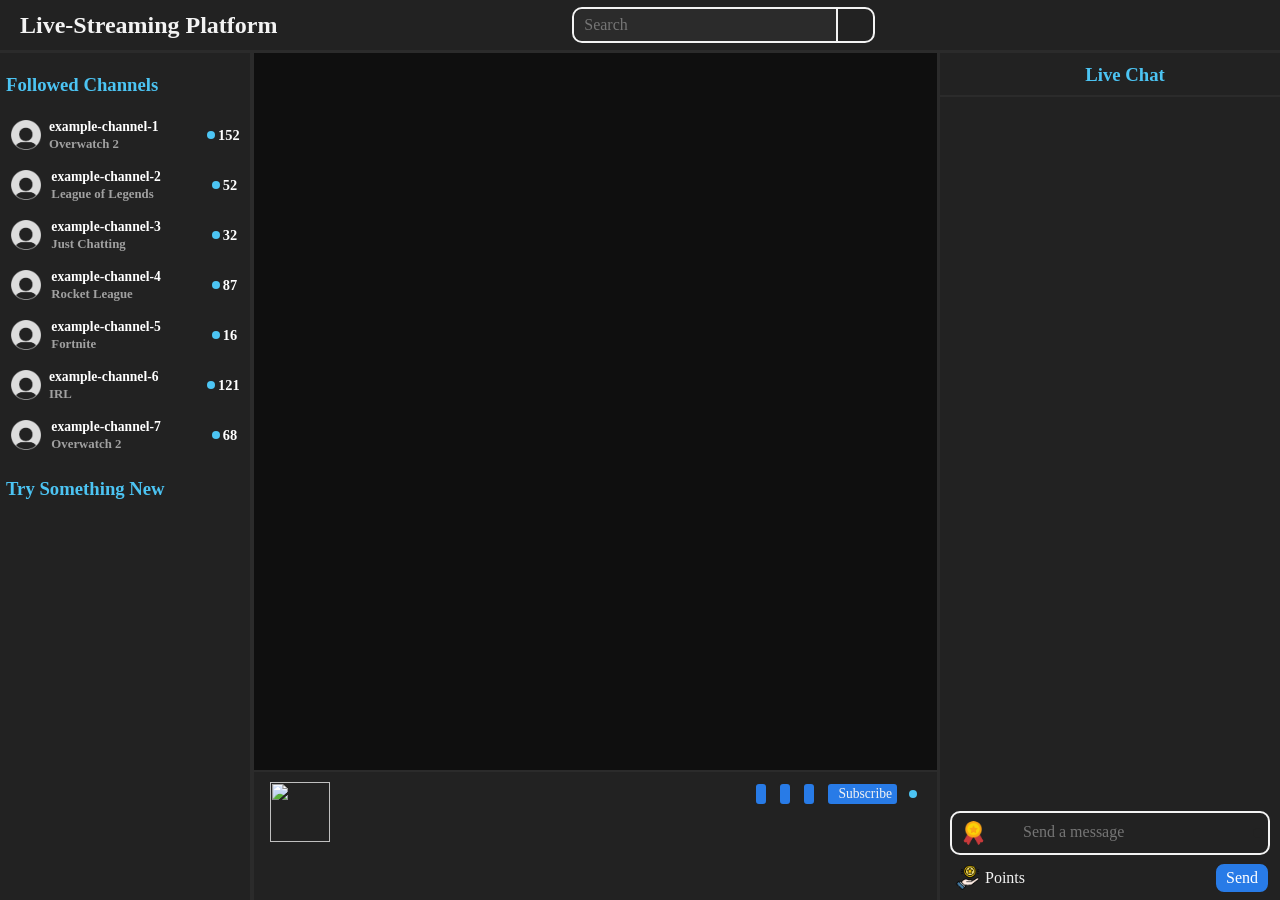
==== channelPage.html @ 77365aae "MAJOR PUSH All work done so far" ====
<!DOCTYPE html>
<html lang="en">
<head>
    <meta charset="UTF-8">
    <meta name="viewport" content="width=device-width, initial-scale=1.0">
    <title>Live-Streaming Platform | Channel Page</title>
    <link rel="stylesheet" href="styles.css">
    <link href="https://db.onlinewebfonts.com/c/14936bb7a4b6575fd2eee80a3ab52cc2?family=Feather+Bold" rel="stylesheet">
    <script type="module" src="https://unpkg.com/ionicons@7.1.0/dist/ionicons/ionicons.esm.js"></script>
    <script nomodule src="https://unpkg.com/ionicons@7.1.0/dist/ionicons/ionicons.js"></script>
  </head>
</head>
<body id="body">
    <main id="main">
        <div class="main-body" id="main-body">
            <div class="video-and-information" id="video-and-information">
                <div class="video-display" id="video-display">
                    <div class="black-box" id="black-box"></div>
                    <div class="video" id="video"></div>
                    <!-- <img class="video" id="video" src="images/video/livestream.png"> -->
                    <div class="black-box"></div>
                </div>
                <div class="additional-information">
                    <div class="channel-flex">
                        <div class="channel-information">
                            <img class="channel-icon" id="channel-icon" src="">
                            <div class="channel-name-title-game" id="channel-name-title-game">
                                <h2 class="channel-name-info" id="channel-name-info"></h2>
                                <h4 class="channel-title-info" id="channel-title-info"></h4>
                                <h4 class="channel-game-info" id="channel-game-info"></h4>
                            </div>
                        </div>
                        <div class="channel-buttons">
                            <ion-icon name="heart-sharp" class="follow-button" id="follow-button"></ion-icon>
                            <ion-icon name="notifications-sharp" class="notif-button" id="notif-button"></ion-icon>
                            <ion-icon name="gift-sharp" class="gift-button" id="gift-button"></ion-icon>
                            <div class="label-button">
                                <ion-icon name="diamond-outline" class="subscribe-button" id="subscribe-button"></ion-icon>
                                <p>Subscribe</p>
                            </div>
                            <div class="live-viewer-count-container">
                                <div class="live-symbol"></div>
                                <h4 class="user-viewer-count-page" id="user-viewer-count"></h4>
                            </div>
                        </div>
                    </div>
                </div>
            </div>
        </div>
        <div class="toggle-menu" id="toggle-menu">
            <container class="followed-channels-toggle" id="followed-channels-toggle" style="color: white;">
                <container class="header-and-toggle">
                    <h3 class="toggle-header" id="followed-toggle-header">Followed Channels</h3>
                    <ion-icon name="arrow-back-outline" class="toggle-button" id="toggle-button" onclick="toggleSidebar()"></ion-icon>
                </container> 
            </container>
            <container class="recommended-channels-toggle" id="recommended-channels-toggle">
                <h3 class="toggle-header">Try Something New</h3>
            </container>
        </div>
        <div class="chatbox-area" id="chatbox-area">
            <container class="chatbox-and-toggle">
                <ion-icon name="arrow-forward-outline" class="toggle-button" id="chatbox-button" onclick="toggleChatbox()"></ion-icon>
                <h3 class="chatbox-header">Live Chat</h3>
                <ion-icon name="information-circle-outline" class="information-button" id="information-button"></ion-icon>
            </container> 
            <div class="chatlog" id="chatlog"></div>
            <div class="chatbox-input-areas">
                <div class="badge-textbox-emote">
                    <img src="images/badges/default.png" class="channel-badge" id="channel-badge">
                    <textarea class="chatbox-input-box" id="chatbox-input-box" placeholder="Send a message" maxlength="150"></textarea>
                    <ion-icon name="happy-outline" class="channel-emotes"></ion-icon>
                </div>
                <div class="chatbox-buttons">
                    <div class="channel-points-and-image">
                        <img src="images/points/default.png" class="channel-points-img" id="channel-points-img">
                        <p class="channel-points-count" id="channel-points-count">Points</p>
                    </div>
                    <button class="chatbox-button" onclick="sendMessage()">Send</button>
                </div>
            </div>
        </div>
    </main>
    <header>
        <a href="index.html" class="website-title"><h2>Live-Streaming Platform</h2></a>
        <container class="search-bar">
            <input type="text" class="search-input" id="search-input" placeholder="Search">
            <container class="search-button">
                <ion-icon name="search-outline"></ion-icon>
            </container>
        </container>
        <container class="header-buttons" id="header-buttons">
            <ion-icon name="sunny-outline" class="header-button" id="theme" onclick="themeToggle()"></ion-icon>
            <ion-icon name="compass-outline" class="header-button" id="explore" onclick="explore()"></ion-icon>
            <ion-icon name="chatbubbles-outline" class="header-button" id="messaging"></ion-icon>
            <ion-icon name="cash-outline" class="header-button" id="subscription"></ion-icon>
            <ion-icon name="ellipse-outline" class="header-button" id="user-logo" onclick="login()"></ion-icon>
        </container>
    </header>
</body>
<script src="scripts.js"></script>
<script>
// FILLER INFORMATION
let badge = document.getElementById('channel-badge');
let pointsIMG = document.getElementById('channel-points-img');
let pointsCount = document.getElementById('channel-points-count')
let channelName = document.getElementById('channel-name-info');
let channelTitle = document.getElementById('channel-title-info');
let channelCategory = document.getElementById('channel-game-info');
let channelIMG = document.getElementById('channel-icon');
let viewerCount = document.getElementById('user-viewer-count');


// FILL INFORMATION
channelName.innerHTML =  localStorage.getItem('viewingName');
channelTitle.innerHTML = localStorage.getItem('viewingTitle');
channelCategory.innerHTML = localStorage.getItem('viewingCategory');
channelIMG.src = localStorage.getItem('viewingIcon') + ".png";
viewerCount.innerHTML = localStorage.getItem('viewerCount');

document.title = "Live-Streaming Platform | " + channelName.innerHTML;

if (localStorage.getItem('following') == "true") {
    document.getElementById('follow-button').style.color = "var(--off-white)";
} else {
    document.getElementById('follow-button').style.color = "var(--dark-gray)";
}

if (localStorage.getItem('alert') == "true") {
    document.getElementById('notif-button').style.color = "var(--off-white)";
} else {
    document.getElementById('notif-button').style.color = "var(--dark-gray)";
}



fetchAccountsData(accounts);
fetchUserData();



// TOGGLE SLIDE TRANSFORMATION
let toggledSidebar = false
const toggleButton = document.getElementById('toggle-button');
const main = document.getElementById('main-body');
const toggleMenu = document.getElementById('toggle-menu');
const boxes = document.querySelectorAll('.black-box');
const video = document.getElementById('video');

function toggleSidebar() {
    let channels = document.querySelectorAll('.user-display-toggle');
    const nameAndGame = document.getElementById('name-and-game-toggle');
    const symbAndVC = document.getElementById('live-viewer-count-container');
    if (!toggledSidebar) {
        toggleMenu.style.transform = "translateX(-80%)";
        
        main.style.marginLeft = "50px";
        main.style.width = "calc(100% - 50px)";

        toggleButton.style.transform = "rotate(180deg)";

        channels.forEach(element => {element.style.transform = `translateX(${86}%)`;});

        if (!toggledChatbox) {
            boxes.forEach(element => {
                element.style.width = "5%"
            })
            video.style.width = "90%";
        } else {
            boxes.forEach(element => {
                element.style.width = "12%"
            })
            video.style.width = "76%";
        }
    } else {
        toggleMenu.style.transform = `translateX(${0}%)`;
        
        main.style.marginLeft = "250px"
        main.style.width = "calc(100% - 250px)";
        
        toggleButton.style.transform = "rotate(0deg)";

        main.style.transform = `translateX(-${0}px) scaleX(1)`;

        channels.forEach(element => {element.style.transform = `translateX(${0}%)`;});

        if (!toggledChatbox) {
            boxes.forEach(element => {
                element.style.width = "0%"
            })
            video.style.width = "100%";
        } else {
            boxes.forEach(element => {
                element.style.width = "7.5%"
            })
            video.style.width = "85%";
        }
    }
    toggledSidebar = !toggledSidebar;
}

let toggledChatbox = false;
const liveChat = document.getElementById('chatbox-area');
const chatToggle = document.getElementById('chatbox-button');
const chatlog = document.getElementById('chatlog');
const videoInfo = document.getElementById('video-and-information');

function toggleChatbox() {
    if (!toggledChatbox) {
        liveChat.style.transform = "translateX(100%)";

        chatToggle.style.transform = "rotate(180deg)";

        chatToggle.style.right = "40px";

        videoInfo.style.width = "100%";
        videoInfo.style.maxWidth = "100%";


        if (!toggledSidebar) {
            boxes.forEach(element => {
                element.style.width = "7.5%"
            })
            video.style.width = "85%";
        } else {
            boxes.forEach(element => {
                element.style.width = "12%"
            })
            video.style.width = "76%";
        }
    } else {
        liveChat.style.transform = "translateX(0%)";

        chatToggle.style.right = "0px";
        chatToggle.style.transform = "rotate(0deg)";

        videoInfo.style.width = "calc(100% - 340px)";
        videoInfo.style.maxWidth = "calc(100% - 340px)";
        

        if (!toggledSidebar) {
            boxes.forEach(element => {
                element.style.width = "0%"
            })
            video.style.width = "100%";
        } else {
            boxes.forEach(element => {
                element.style.width = "5%"
            })
            video.style.width = "90%";
        }
    }
    toggledChatbox = !toggledChatbox
}





// IMG ERROR HANDLING
function getPointsDefault() {
    document.getElementById('channel-points-img').src = "images/points/default.png";
}
function getBadgeDefault() {
    document.getElementById('channel-badge').src = "images/badges/default.png";
}




// TEXTAREA
let inputChatBox = document.getElementById('chatbox-input-box');

// EVENT LISTENERS
inputChatBox.addEventListener("input", function() {
    this.style.height = this.scrollHeight + "px"
})

inputChatBox.addEventListener('keydown', function(event) {
    if (event.key === 'Enter' && event.shiftKey) {
        event.preventDefault();
    } else if (event.key === 'Enter') {
        if (inputChatBox.value == "") {
            event.preventDefault();
        } else {
            sendMessage();
            event.preventDefault();
        }
    }
});


// MAKE PLACEHOLDER TEXT RED FOR ERROR
function makeRed(element) {
    const style = document.createElement('style');
    style.innerHTML = `
        #${element.className}::placeholder {
            color: red;
        }
    `;
    document.head.appendChild
}


// WE'LL NEED TO RESET THE TEXTAREA ON DIFFERENT OCCASIONS
function resetTextarea() {
    inputChatBox.value = "";
    inputChatBox.style.height = "30px";
}

// SEND A MESSAGE TO CHATLOG
function sendMessage() {
    let message = inputChatBox.value;
    if (message != "") {
        let chat = document.createElement('div');
        chat.className = "chat";
        if (userAccName) {
            chat.innerHTML = `${userAccName}: ${message}`;
        }
        
        document.getElementById('chatlog').prepend(chat);

        resetTextarea();

        if (!userAccName) {
            console.log('test')
            document.getElementById('chatbox-input-box').placeholder = "Login/Sign up to chat!";
            document.getElementById('chatbox-input-box').className = "chatbox-input-box-red"
        }
    }
}

</script>
</html>
---- styles.css ----
:root {
    --gray: #a1a1a1;
    --light-gray: #2b2b2b;
    --dark-gray: #222222;
    --middle-gray: #2b2727;
    --off-white: #f3f3f3;
    --text-white: #949494;

    --skyblue: #4cc4f3;
    --skyblue-hovered: #2d9fe0;
    --dark-blue: #287be7;

    --shadow: 0.5;
    --shadow-hover: 0.65;

    --dark-shadow: 0.2;
    --dark-shadow-hover: 0.35;

    --transition: 0.5s;
    
    --light-mode-1: rgba(232, 243, 255, 1);
    --light-mode-2: rgba(24, 140, 186, 1);
    --dark-mode-1: #182025;
    --dark-mode-2: #0f0f0f;

    --black-border: rgba(0, 0, 0, var(--shadow));
}

body {
    position: relative;

    font-family: "Feather Bold";
    background-color: var(--dark-gray);
    color: var(--off-white);

    padding: 0;
    margin: 0;

    height: 100vh;
    width: 100vw;

    transition: all 0.5s ease-in-out;
}






/* ################################## HEADER ################################## */

header {
    position: fixed;

    top: 0;
    left: 0;

    width: 100vw;
    height: 50px;

    display: flex;
    flex-direction: row;

    align-items: center;
    justify-content: space-between;

    border-bottom: var(--light-gray) 3px solid;

    
}

.website-title {
    padding: 0 20px;
    text-decoration: none;
    color: var(--off-white);

    min-width: fit-content;

    white-space: nowrap;
    overflow: hidden;
    text-overflow: ellipsis;
}

.website-title:hover {
    color: var(--skyblue-hovered);
}

.search-bar {
    display: flex;
    justify-content: center;
    align-items: center;
    gap: 5px;

    border: 2px solid var(--off-white);
    border-radius: 10px;
}

.search-input {
    background-color: var(--light-gray);

    width: 250px;
    height: 30px;

    border: none;
    border-top-left-radius: 10px;
    border-bottom-left-radius: 10px;

    border-right: var(--off-white) 2px solid;
    color: var(--off-white);

    padding-left: 10px;

    font: inherit;
}

.search-button {
    position: relative;

    display: flex;

    align-items: center;
    justify-content: center;

    width: 30px;
    right: 3px;

    font-size: 115%;
}

.search-button:hover {
    background-color: var(--skyblue-hovered);
    cursor: pointer;
    color: black;
}

.search-bar:has(.search-button:hover) {
    background-color: var(--skyblue-hovered);
}

.button-container {
    border-radius: 50%;
    width: 32px;
    height: 32px;
    
    display: flex;
    justify-content: center;
    align-items: center;
    background-color: var(--dark-gray);
}

.header-buttons {
    position: relative;

    display: flex;
    flex-direction: row;
    justify-content: center;
    align-items: center;
    gap: 10px;

    font-size: 160%;
    color: var(--off-white);

    padding: 0 20px;
}

.header-button:nth-child(1) {
    font-size: 90%;
    top: 1px;
}
.header-button:last-child {
    font-size: 110%;
}

.header-button {
    position: relative;
   
    color: var(--off-white);
    padding: 5px;
    border-radius: 50%;

    text-decoration: none;
}

.header-button:hover {
    cursor: pointer;
    background-color: var(--light-gray);
}

.channel-logo {
    width: 25px;
    min-width: 25px;
    
    height: 25px;
    min-height: 25px;

    padding: 5px;
    border-radius: 50%;
}

.channel-logo:hover {
    background-color: var(--light-gray);
    cursor: pointer;
}





/* ################################## MAIN BODY ################################## */
main {
    position: fixed;

    top: 50px;
    left: 0;

    width: 100%;
    max-width: 100%;

    height: calc(100% - 50px);
}





/* ################################## TOGGLE BODY ################################## */
.toggle-menu {
    position: fixed;

    top: 50px;
    bottom: 0;

    overflow-x: hidden;

    width: 250px;
    min-width: 50px;

    border-right: var(--light-gray) 4px solid;

    display: flex;
    flex-direction: column;
    gap: 15px;

    transition: transform 0.5s ease-in-out;
    transform: translateX(0);

    background-color: var(--dark-gray);
}

.toggle-menu::-webkit-scrollbar {
    display: none;
    scrollbar-width: none;
    -ms-overflow-style: none;
}

.toggle-header {
    position: relative;
    
    line-height: 0;
    left:0;

    color: var(--skyblue);
}

.followed-channels-toggle, .recommended-channels-toggle {
    position: relative;
    display: flex;
    flex-direction: column;
    gap: 10px;
    padding: 0px 6px;
}

.user-display-toggle {
    display: flex;
    align-items: center;
    justify-content: space-between;

    transition: transform 0.5s ease-in-out;

    padding: 0 5px;
    gap: 8px;

    width: 95%;
    height: 40px;

    border-radius: 10px;
}

.user-display-toggle:hover {
    background-color: var(--light-gray);
    cursor: pointer;
}

/* 3 Sections */
.user-image-toggle {
    width: 30px;
}
.name-and-game-toggle {
    position: relative;
    top: 9px;

    display: flex;
    flex-direction: column;

    min-width: 150px;
}
.live-viewer-count-container {
    display: flex;
    align-items: center;
    gap: 3px;
    line-height: 0;
}

.live-symbol{
    position: relative;
    width: 8px;
    height: 8px;
    border-radius: 50%;
    background-color: var(--skyblue);
}
.user-viewer-count-toggle {
    font-size: 90%;
}
.user-viewer-count-page {
    font-size: 110%;
    margin: 0;
}


/* Text In 3 Sections */
.username-toggle {
    line-height: 0;
    font-size: 85%;
    margin: 0;
}
.user-game-toggle {
    line-height: 0;
    font-size: 80%;
    color: var(--gray);
}

.view-more {
    color: var(--dark-blue);
    text-decoration: underline;
    padding: 0 10px;
    margin: 0;

    cursor: pointer;
}

.header-and-toggle{
    display: flex;
    justify-content: space-between;

    width: 100%;
    height: 40px;
    margin-top: 15px;

    align-items: center;
}

.toggle-button {
    position: relative;
    padding: 5px;

    width: 20px;
    height: 20px;

    border-radius: 50%;
    transition: transform 0.5s ease-in-out;
}

.toggle-button:hover {
    background-color: var(--light-gray);

    cursor: pointer;
}





/* ####################### MAIN DISPLAY ####################### */
.main-body {
    position: relative;

    margin-left: 250px;
    width: calc(100% - 250px);
    height: 100%;

    background: #7fb4ec;
    background: linear-gradient(0deg, var(--light-mode-1) 0%, var(--light-mode-2) 100%);

    display: flex;
    flex-direction: column;
    gap: 20px;

    overflow-y: auto;
    transition: margin-left 0.5s ease-in-out, width 0.5s ease-in-out;

    scrollbar-color: var(--light-gray) var(--middle-gray);
}

.followed-channels, .recommended-channels {
    position: relative;

    display: grid;
    grid-auto-flow: column;
    grid-template-columns: repeat(auto-fit, minmax(256px, 1fr));
    grid-gap: 20px;

    margin: 0 20px;
    margin-bottom: 20px;
    
    width: calc(100% - 40px);
}

.live-channel-display {
    box-shadow: 4px 4px 8px rgba(43, 39, 39, var(--shadow));
    border-radius: 10px;
    border: 3px solid var(--off-white);

    color: black;
    background-color: var(--off-white);

    line-height: 0;

    white-space: nowrap;
    overflow: hidden;
    text-overflow: ellipsis;
}

.live-channel-display:hover {
    box-shadow: 6px 6px 8px 0 rgba(43, 39, 39, var(--shadow-hover));
    cursor: pointer;
}

.channel-details {
    display: flex;
    gap: 5px;
    align-items: center;

    margin: 5px;

    overflow: hidden;
}

.channel-img {
    position: relative;
    width: 50px;
    height: 50px;

    border-radius: 50%;
    border:  2px solid var(--gray);
}

.video-element {
    position: relative;

    top: 3%;
    left: 2%;
    
    width: 96%;
    height: 160px;

    background-color: var(--skyblue);
    border-radius: 8px;
}

.channel-title {
    font-size: 120%;

    overflow: hidden;
    text-overflow: ellipsis;
}

.channel-game, .channel-name {
    color: var(--text-white);
}

.channel-title, .channel-game, .channel-name {
    line-height: 1.5em;
    margin: 0;
}

.section-title {
    text-shadow: 2px 2px 6px rgba(43, 39, 39, var(--shadow));

    margin: 0 20px;
}
.channel-h4s {
    display: flex;
    flex-direction: column;

    padding: 2% 2% 0;
    max-width: 100%;

    overflow: hidden;
    text-overflow: ellipsis;
}





/* ################################## FEATURED ################################## */
.featured-video-section {
    position: relative;
    top: 2%;
    width: 60%;
    height: 300px;
    min-height: 300px;
    max-height: 300px;

    display: flex;
    align-items: center;

    margin:0 auto 20px auto;

    border-radius: 10px;

    background-color: var(--skyblue);
    box-shadow: 5px 5px 8px 0 rgba(43, 39, 39, var(--shadow-hover));
}

.featured-video-section:hover {
    cursor: pointer;
}

.featured-video {
    flex: 0 0 65%;

    border-right: 3px var(--off-white) solid;
    border-top-left-radius: 5px;
    border-bottom-left-radius: 5px;
}

.featured-text {
    flex: 0 0 calc(32% - 10px);
    
    display: flex;
    flex-direction: column;
    justify-content: center;
    padding: 0 10px;

    overflow: hidden;
}

.featured-video-title {
    font-size: 125%;
    margin: 0;
    margin-bottom: 5px;
}

.featured-video-channel,
.featured-video-game,
.featured-video-description {
    font-size: 100%;
    margin: 0;
}

.primary-featured-video-section {
    display: flex;
    width: 100%;
    max-width: calc(100% - 20px);
    height: 100%;

    border: 3px var(--off-white) solid;
    border-top-left-radius: 10px;
    border-bottom-left-radius: 10px;

    box-shadow: 2px 2px 6px rgba(43, 39, 39, var(--shadow));
}

.secondary-featured-video-section, 
.tertiary-featured-video-section {
    flex: 0 0 5%;
    height: 100%;

    border-top: 3px var(--off-white) solid;
    border-bottom: 3px var(--off-white) solid;
    border-right: 3px var(--off-white) solid;
    border-top-right-radius: 10px;
    border-bottom-right-radius: 10px;

    box-shadow: 2px 2px 6px rgba(43, 39, 39, var(--shadow));

    transition: background-color 0.3s ease-in-out;
}

.featured-video-section:has(.secondary-featured-video-section:hover) .primary-featured-video-section, 
.featured-video-section:has(.tertiary-featured-video-section:hover) .primary-featured-video-section {
    backdrop-filter: brightness(70%);
}

.featured-video-section:has(.primary-featured-video-section:hover) .secondary-featured-video-section, 
.featured-video-section:has(.tertiary-featured-video-section:hover) .secondary-featured-video-section {
    backdrop-filter: brightness(70%);
}

.secondary-featured-video-section:hover,
.tertiary-featured-video-section:hover {
    backdrop-filter: brightness(100%);
    cursor: pointer;
}

.secondary-featured-video-section {
    border-top-right-radius: 0px;
    border-bottom-right-radius: 0px;
    backdrop-filter: brightness(70%);
}

.tertiary-featured-video-section {
    backdrop-filter: brightness(70%);
}





.game-cards {
    position: relative;

    display: grid;
    grid-auto-flow: column;
    grid-template-columns: repeat(auto-fit, minmax(100px, 1fr));
    justify-content: space-evenly;
    grid-gap: 40px;

    margin: 0 20px;
}

.game-card {
    cursor: pointer;

    border-radius: 10px;
    box-shadow: 4px 4px 8px 0 rgba(43, 39, 39, var(--shadow));

    border: 2px solid var(--off-white);

    background-color: var(--off-white);
    
    white-space: nowrap;
    overflow: hidden;
    text-overflow: ellipsis;

    display: flex;
    flex-direction: column;
    justify-content: left;

}

.game-card:hover {
    box-shadow: 6px 6px 8px 0 rgba(43, 39, 39, var(--shadow-hover));
}

.game-title, .game-count {
    color: var(--dark-gray);
    margin: 0;
    padding: 5px;

    overflow: hidden;
    text-overflow: ellipsis;
}

.game-image {
    border-top-left-radius: 8px;
    border-top-right-radius: 8px;

    width: 100%;

    border-bottom: 2px solid var(--off-white);
    margin-bottom: 5px;
}

hr {
    border: none;
    height: 2px;

    background-color: var(--off-white);
    margin: 5px 20px 10px;
}





/* ################################## SIGN UP PAGE ################################## */
.sign-up-container {
    position: absolute;

    width: 100vw;
    height: calc(100vh - 53px);

    top: 53px;
    left: 0;

    background-color: var(--skyblue);
    background: linear-gradient(0deg, var(--light-mode-1) 0%, var(--light-mode-2) 100%);
}

.sign-up {
    position: relative;

    width: 20%;
    height: fit-content;
    left: 40%;
    top: 150px;
    padding: 0px 30px 20px 30px;

    display: flex;
    flex-direction: column;
    gap: 20px;

    background-color: var(--off-white);
    color: var(--dark-gray);

    border-radius: 10px;

    box-shadow: 4px 4px 8px 0 rgba(43, 39, 39, var(--shadow));
}

.sign-up-title-container {
    margin-bottom: 10px;
    padding: 0;

    cursor: default;
}

.sign-up h2 {
    text-align: center;
    margin-bottom: 0;
}

.sign-up hr {
    position: relative;

    border: none;
    height: 2px;

    width: 90%;

    top: 2px;
    left: 5%;

    background-color: var(--dark-gray);
    margin: 0;
}

.sign-up-input {
    border-top: none;
    border-left: none;
    border-right: none;
    margin-top: 10px;

    border-bottom: 2px solid var(--middle-gray);

    width: 100%;
    font: inherit;
    font-size: 80%;

    background-color: transparent;
}

.sign-up-input:focus {
    outline: none;
}

.sign-up button {
    background-color: var(--skyblue);
    color: var(--off-white);
    font: inherit;

    border: none;

    padding: 8px 0px;
    border-radius: 10px;
}

.sign-up button:hover {
    cursor: pointer;
    background-color: var(--skyblue-hovered);
}

.sign-up-check-box {
    cursor: pointer;
    accent-color: var(--skyblue);
}

.error-message {
    color: red;
    margin: 0px;
    
    display: none;
}

.log-in-button {
    color: var(--dark-blue);
    text-align: center;
}

.sign-up-header {
    white-space: nowrap;
    overflow: hidden;
    text-overflow: ellipsis;

    overflow-y: hidden;
}




/* ################################## CHATBOX ################################## */
.chatbox-area {
    position: fixed;
    
    top: 50px;
    right: 0;

    width: 340px;
    min-width: 340px;

    height: calc(100% - 50px);
    border-left: var(--light-gray) 3px solid;

    background-color: var(--dark-gray);

    display: flex;
    flex-direction: column;
    justify-content: end;
    gap: 5px;

    transition: transform 0.5s ease-in-out;
    transform: translateX(0);
}

.chatbox-and-toggle{
    position: absolute;
    top: 0;
    left: 0;

    width: 100%;
    height: 40px;
    padding-top: 5px;

    display: flex;
    justify-content: space-between;
    align-items: center;

    border-bottom: 2px var(--light-gray) solid;
}

.chatbox-header {
    line-height: 0;
    margin: 0;

    color: var(--skyblue);
}

.chatlog {
    display: flex;
    flex-direction: column-reverse;
    gap: 10px;

    margin: 5px 0;

    max-height: calc(100% - 145px);

    scrollbar-color: var(--light-gray) var(--middle-gray);

    overflow-y: auto;
    overflow-wrap: break-word;
}

.chatbox-input-areas {
    position: relative;

    width: calc(100% -  20px);
    height: fit-content;

    display: flex;
    flex-direction: column;
    justify-content: center;
    align-items: flex-end;

    margin: 0 10px;

    gap: 5px;
}

.chatbox-buttons {
    display: flex;
    justify-content: space-between;
    align-items: center;

    width: 100%;

    padding-bottom: 5px;
}

.badge-textbox-emote {
    display: flex;
    justify-content: space-between;
    align-items: center;

    border: 2px var(--off-white) solid;
    border-radius: 10px;

    width: calc(100% - 4px);
    height: 40px;

    background-color: var(--dark-gray);
}

.channel-badge {
    padding: 4px;
    width: 25px;

    margin-left: 5px;

    border-radius: 50%;
}

.channel-badge:hover {
    background-color: var(--light-gray);
    cursor: pointer;
}

.channel-points-img {
    width: 25px;
}

.channel-emotes {
    padding: 5px;
    font-size: 130%;

    margin-right: 5px;

    background-color: var(--dark-gray);
    border-radius: 50%;
}

.channel-emotes:hover {
    background-color: var(--light-gray);
    cursor: pointer;
}

.chatbox-input-box, .chatbox-input-box-red {
    position: relative;

    display: block;
    font: inherit;
    font-size: 100%;

    height: 30px;

    color: var(--off-white);

    background-color: transparent;
    border: none;

    resize: none;
    padding: 5px;

    border: none;
    outline: none;
    box-sizing: border-box;
}

.chatbox-input-box-red::placeholder {
    color: red;
    opacity: 70%;
}

.channel-points-and-image {
    display: flex;
    gap: 5px;
    align-items: center;

    height: fit-content;

    border-radius: 5px;

    padding: 5px;
}

.channel-points-and-image:hover {
    background-color: var(--light-gray);
    cursor: pointer;
}

.channel-points-and-image p {
    margin: 0;
}

.chatbox-button {
    border: 2px solid var(--dark-gray);
    border-radius: 10px;

    color: white;
    background-color: var(--dark-blue);

    padding: 5px 10px;

    font: inherit;
}

.chatbox-button:hover {
    cursor: pointer;

    border: 2px solid var(--off-white);
}

.chat {
    font-size: 95%;
    margin: 0 auto;
    width: 90%;
}












.video-and-information {
    width: calc(100% - 340px);
    max-width: calc(100% - 340px);

    overflow-x: hidden;

    transition: all 0.5s ease-in-out;
    transform: translateX(0);

    scrollbar-width: none;
}

.video-and-information::-webkit-scrollbar {
    display: none;
}

.video-display {
    width: 100%;
    height: fit-content;

    display: flex;

    transition: all 0.5s ease-in-out;
    transform: translateX(0);
}

.video {
    position: relative;

    top:0;
    left:0;

    width: 100%;
    min-width: 1280px;
    height: 720px;

    transition: all 0.5s ease-in-out;
    transform: translateX(0);

    background-color: var(--dark-mode-2);
}

.black-box {
    position: relative;

    top:0;
    left:0;
    
    width: 0%;

    height: 100%;
    
    background-color: black;
    backdrop-filter: brightness(80%);

    transition: all 0.5s ease-in-out;
    transform: translateX(0);
}

.additional-information {
    position: relative;

    width: 100%;

    border-top: 2px var(--light-gray) solid;

    background-color: var(--dark-gray);
    min-height: 100vh;

    transition: all 0.5s ease-in-out;
    transform: translateX(0);
}

.channel-flex {
    display: flex;
    align-items: center;
    align-items: start;

    justify-content: space-between;

    padding: 10px 20px;
}

.channel-information {
    display: flex;
    align-items: center;

    gap: 10px;
}

.channel-icon {
    width: 60px;
    height: 60px;
}

.channel-name-title-game {
    display: flex;
    flex-direction: column;
}

.channel-name-info,
.channel-title-info,
.channel-game-info {
    margin: 0;

    white-space: nowrap;
    overflow: hidden;
    text-overflow: ellipsis;
}

.channel-title-info,
.channel-game-info {
    color: var(--gray)
}

.channel-buttons {
    position: relative;

    display: flex;
    gap: 10px;
}

.channel-buttons ion-icon {
    background-color: var(--dark-blue);

    border: 2px solid var(--dark-gray);
    border-radius: 5px;

    padding: 2px 5px;

    font-size: 160%;
    color: var(--middle-gray);

    --ionicon-stroke-width: 40px;
}

.channel-buttons ion-icon:hover {
    cursor: pointer;
    border: 2px solid var(--off-white);
    
    color: white;
}

.label-button {
    display: flex;
    gap: 5px;

    align-items: center;
    background-color: var(--dark-blue);

    border: 2px solid var(--dark-gray);
    border-radius: 5px;

    padding: 2px 5px;

    font-size: 85%;
}

.label-button:hover{
    cursor: pointer;
    border: 2px solid var(--off-white);
}

.label-button ion-icon {
    border: none;
    --ionicon-stroke-width: 40px;
    padding:0;
}

.label-button ion-icon:hover {
    border: none;
}

.label-button p {
    margin: 0;
}









/* ################################## SEARCHBAR ################################## */
.search-main {
    position: relative;

    display: flex;
    flex-direction: column;
    gap: 20px;

    width: calc(100% - 250px);
    height: 100%;

    margin-left: 250px;
    padding-top: 20px;

    background: #7fb4ec;
    background: linear-gradient(0deg, var(--light-mode-1) 0%, var(--light-mode-2) 100%);

    overflow-y: auto;
    transition: margin-left 0.5s ease-in-out, width 0.5s ease-in-out;
}

.search-main .section-title {
    line-height: 1.2em;
}

.search-main .search-channel-title .followed-channels .live-channel-display h4 {
    margin: 15px 2%;
    line-height: 1.2em;
}

.search-main .search-channel-title .followed-channels {
    grid-template-columns: repeat(auto-fit, minmax(256px, 360px));
}

.searched-channels {
    position: relative;

    display: grid;
    grid-template-columns: repeat(auto-fit, minmax(256px, 1fr));
    grid-gap: 20px;

    margin: 0 20px;
    margin-bottom: 20px;
    
    width: calc(100% - 40px);
}

.search-channel-name {
    position: relative;
}

.search-channel-title {
    position: relative;
}

.search-channel-category {
    position: relative;
}

.streamer-cards {
    position: relative;

    display: grid;
    grid-auto-flow: column;
    grid-template-columns: repeat(auto-fit, minmax(256px, 1fr));
    grid-gap: 20px;

    margin: 0 20px 20px;
    
    width: calc(100% - 40px);
}

.streamer-card {
    display: flex;
    align-items: center;

    background-color: var(--off-white);
    border-radius: 10px;

    overflow: hidden;
    
    padding: 5px;

    box-shadow: 4px 4px 8px 0 rgba(43, 39, 39, var(--shadow));
}

.streamer-card:hover {
    cursor: pointer;
    box-shadow: 4px 4px 8px 0 rgba(43, 39, 39, var(--shadow-hover));
}

.streamer-card-info {
    display: flex;
    flex-direction: column;
}

.streamer-card-name {
    font-size: 130%;
    color: var(--dark-gray);
    
    white-space: nowrap;
    overflow: hidden;
    text-overflow: ellipsis;
}

.streamer-card-title, .streamer-card-desc {
    color: var(--text-white);
    
    white-space: nowrap;
    overflow: hidden;
    text-overflow: ellipsis;
}

.streamer-card-info h4 {
    margin: 0;
    padding: 5px 10px;;
}

.streamer-card-img {
    width: 75px;
    height: 75px;
}





/* ################################## EXPLORE/CATEGORY ################################## */
.grid-body {
    display: grid;
    grid-template-columns: repeat(auto-fit, minmax(426px, 1fr));
    grid-gap: 20px;

    justify-items: center;
    align-items: start;
    margin: 0 20px 20px;
    width: calc(100% - 40px);
}

.grid-body .live-channel-display {
    width: 100%;
    height: 300px;
    
    box-sizing: border-box;

    border-radius: 10px;
    border: 2px solid var(--off-white);

    display: flex;
    flex-direction: column;
    justify-content: space-between;
    gap: 10px;
}

.grid-body .live-channel-display .video-element {
    height: 240px;
}

.grid-body .live-channel-display .channel-details {
    padding: 2%;
}

.grid-body .live-channel-display .channel-details .channel-h4s {
    padding: 2%;
    overflow: hidden;
    text-overflow: ellipsis;
}

.explore-game-img {
    width: 200px;

    border: solid var(--off-white) 2px;
}

.explore-img-and-title {
    display: flex;
    width: calc(100% - 50px);

    align-items: flex-end;

    margin: 20px;
}

.explore-img-and-title .explore-title hr {
    margin: 20px 0 0 20px;
}

.explore-title {
    width: calc(100% - 200px)
}

.grid-body .live-channel-display .channel-h4s {
    min-height: fit-content;

    margin-bottom: 2%;
}

.grid-body .live-channel-display .channel-h4s .channel-title {
    height: fit-content;

    overflow: visible;
}
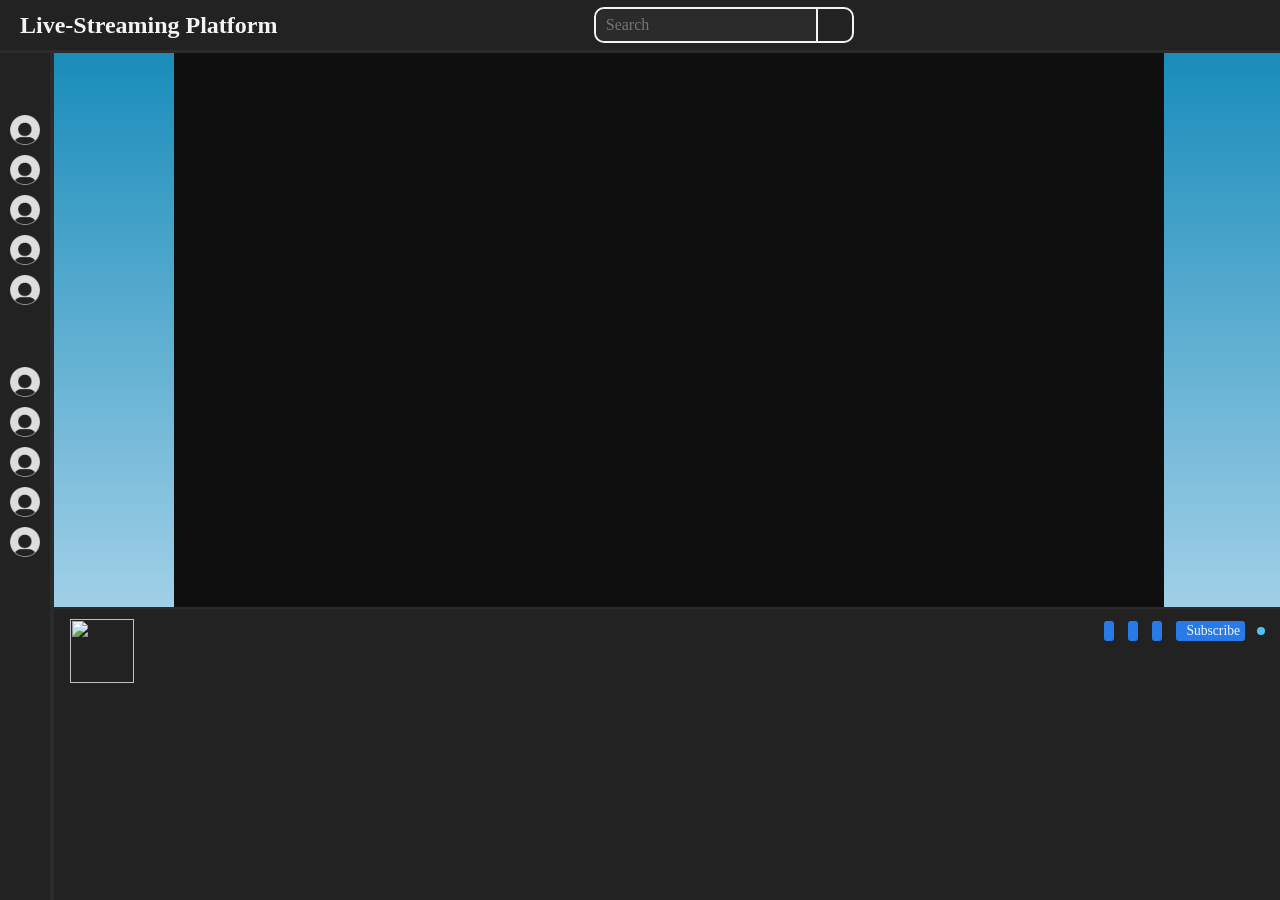
==== commit d151c5c5: "Major mobile compatibility update initial an major updates to UI for mobile use." ====
--- a/channelPage.html
+++ b/channelPage.html
@@ -11,7 +11,7 @@
   </head>
 </head>
 <body id="body">
-    <main id="main">
+    <main id="main" id="main">
         <div class="main-body" id="main-body">
             <div class="video-and-information" id="video-and-information">
                 <div class="video-display" id="video-display">
@@ -49,13 +49,13 @@
         </div>
         <div class="toggle-menu" id="toggle-menu">
             <container class="followed-channels-toggle" id="followed-channels-toggle" style="color: white;">
-                <container class="header-and-toggle">
+                <container class="header-and-toggle" id="header-and-toggle">
                     <h3 class="toggle-header" id="followed-toggle-header">Followed Channels</h3>
-                    <ion-icon name="arrow-back-outline" class="toggle-button" id="toggle-button" onclick="toggleSidebar()"></ion-icon>
+                    <ion-icon name="arrow-back-outline" class="toggle-button" id="toggle-button" onclick="if (window.innerWidth > 700) {toggleSidebar()}"></ion-icon>
                 </container> 
             </container>
             <container class="recommended-channels-toggle" id="recommended-channels-toggle">
-                <h3 class="toggle-header">Try Something New</h3>
+                <h3 class="toggle-header" id="recommended-toggle-header">Try Something New</h3>
             </container>
         </div>
         <div class="chatbox-area" id="chatbox-area">
@@ -82,7 +82,10 @@
         </div>
     </main>
     <header>
-        <a href="index.html" class="website-title"><h2>Live-Streaming Platform</h2></a>
+        <a href="index.html" class="website-title">
+            <ion-icon name="home-outline" class="home-button"></ion-icon>
+            <h2 class="website-title-text">Live-Streaming Platform</h2>
+        </a>
         <container class="search-bar">
             <input type="text" class="search-input" id="search-input" placeholder="Search">
             <container class="search-button">
@@ -90,11 +93,11 @@
             </container>
         </container>
         <container class="header-buttons" id="header-buttons">
-            <ion-icon name="sunny-outline" class="header-button" id="theme" onclick="themeToggle()"></ion-icon>
-            <ion-icon name="compass-outline" class="header-button" id="explore" onclick="explore()"></ion-icon>
-            <ion-icon name="chatbubbles-outline" class="header-button" id="messaging"></ion-icon>
-            <ion-icon name="cash-outline" class="header-button" id="subscription"></ion-icon>
-            <ion-icon name="ellipse-outline" class="header-button" id="user-logo" onclick="login()"></ion-icon>
+            <ion-icon name="sunny-outline" class="header-button theme-toggle" id="theme" onclick="themeToggle()"></ion-icon>
+            <ion-icon name="compass-outline" class="header-button explore-button" id="explore" onclick="explore()"></ion-icon>
+            <ion-icon name="chatbubbles-outline" class="header-button messaging-button" id="messaging"></ion-icon>
+            <ion-icon name="cash-outline" class="header-button subscription-button" id="subscription"></ion-icon>
+            <ion-icon name="help-circle-outline" class="header-button icon-button" id="user-logo" onclick="login()"></ion-icon>
         </container>
     </header>
 </body>
@@ -146,20 +149,38 @@
 const toggleMenu = document.getElementById('toggle-menu');
 const boxes = document.querySelectorAll('.black-box');
 const video = document.getElementById('video');
+let toggledChatbox = false;
+
+main.style.width = "calc(100% - 13% - 18%)";
 
 function toggleSidebar() {
     let channels = document.querySelectorAll('.user-display-toggle');
     const nameAndGame = document.getElementById('name-and-game-toggle');
     const symbAndVC = document.getElementById('live-viewer-count-container');
     if (!toggledSidebar) {
-        toggleMenu.style.transform = "translateX(-80%)";
-        
-        main.style.marginLeft = "50px";
-        main.style.width = "calc(100% - 50px)";
+        // toggleMenu.style.transform = "translateX(-80%)";
+        toggleMenu.style.width = "2%";
+        
+        if (window.innerWidth > 700) {
+            toggleMenu.style.minWidth = "50px";
+            main.style.marginLeft = "50px";
+        } else {
+            toggleMenu.style.minWidth = "42px";
+            main.style.marginLeft = "42px";
+        }
+        
+        document.getElementById('followed-toggle-header').innerHTML = "";
+        document.getElementById('recommended-toggle-header').innerHTML = "";
+        
+        if (toggledChatbox) {
+            main.style.width = "calc(100% - 42px)";
+        } else {
+            main.style.width = "calc(100% - 18% - 42px)";
+        }
 
         toggleButton.style.transform = "rotate(180deg)";
 
-        channels.forEach(element => {element.style.transform = `translateX(${86}%)`;});
+        // channels.forEach(element => {element.style.transform = `translateX(${86}%)`;});
 
         if (!toggledChatbox) {
             boxes.forEach(element => {
@@ -168,21 +189,34 @@
             video.style.width = "90%";
         } else {
             boxes.forEach(element => {
-                element.style.width = "12%"
-            })
-            video.style.width = "76%";
-        }
+                element.style.width = "10%"
+            })
+            video.style.width = "80%";
+        }
+
+        setTimeout(function() {
+            resetToggle();
+            fillIcons();
+        }, 200)
     } else {
-        toggleMenu.style.transform = `translateX(${0}%)`;
-        
-        main.style.marginLeft = "250px"
-        main.style.width = "calc(100% - 250px)";
+        toggleMenu.style.width = "13%";
+        toggleMenu.style.maxWidth = "250px";
+
+        document.getElementById('followed-toggle-header').innerHTML = "Followed Channels";
+        document.getElementById('recommended-toggle-header').innerHTML = "Try Something New";
+        
+        main.style.marginLeft = "13%"
+        main.style.width = "calc(100% - 13% - 18%)";
         
         toggleButton.style.transform = "rotate(0deg)";
 
-        main.style.transform = `translateX(-${0}px) scaleX(1)`;
-
-        channels.forEach(element => {element.style.transform = `translateX(${0}%)`;});
+        if (toggledChatbox) {
+            main.style.width = "calc(100% - 13%)";
+        } else {
+            main.style.width = "calc(100% - 18% - 13%)";
+        }
+
+        // channels.forEach(element => {element.style.transform = `translateX(${0}%)`;});
 
         if (!toggledChatbox) {
             boxes.forEach(element => {
@@ -195,11 +229,15 @@
             })
             video.style.width = "85%";
         }
+
+        resetToggle();
+        fetchUserData();
+        fillNormal();
     }
     toggledSidebar = !toggledSidebar;
 }
 
-let toggledChatbox = false;
+
 const liveChat = document.getElementById('chatbox-area');
 const chatToggle = document.getElementById('chatbox-button');
 const chatlog = document.getElementById('chatlog');
@@ -210,13 +248,16 @@
         liveChat.style.transform = "translateX(100%)";
 
         chatToggle.style.transform = "rotate(180deg)";
-
         chatToggle.style.right = "40px";
 
-        videoInfo.style.width = "100%";
-        videoInfo.style.maxWidth = "100%";
-
-
+        if (toggledSidebar) {
+            console.log('test3')
+            main.style.width = "calc(100% - 50px)";
+        } else {
+            console.log('test4')
+            main.style.width = "calc(100% - 13%)";
+        }
+        
         if (!toggledSidebar) {
             boxes.forEach(element => {
                 element.style.width = "7.5%"
@@ -224,19 +265,23 @@
             video.style.width = "85%";
         } else {
             boxes.forEach(element => {
-                element.style.width = "12%"
-            })
-            video.style.width = "76%";
+                element.style.width = "10%"
+            })
+            video.style.width = "80%";
         }
     } else {
         liveChat.style.transform = "translateX(0%)";
 
         chatToggle.style.right = "0px";
         chatToggle.style.transform = "rotate(0deg)";
-
-        videoInfo.style.width = "calc(100% - 340px)";
-        videoInfo.style.maxWidth = "calc(100% - 340px)";
-        
+        
+        if (!toggledSidebar) {
+            console.log('test1')
+            main.style.width = "calc(100% - 13% - 18%)";
+        } else {
+            console.log('test2')
+            main.style.width = "calc(100% - 18% - 42px)";
+        }
 
         if (!toggledSidebar) {
             boxes.forEach(element => {
@@ -254,7 +299,9 @@
 }
 
 
-
+if (window.innerWidth < 1600) {
+    toggleChatbox();
+}
 
 
 // IMG ERROR HANDLING
@@ -272,9 +319,12 @@
 let inputChatBox = document.getElementById('chatbox-input-box');
 
 // EVENT LISTENERS
-inputChatBox.addEventListener("input", function() {
-    this.style.height = this.scrollHeight + "px"
-})
+if (window.innerHeight > 700) {
+    inputChatBox.addEventListener("input", function() {
+        this.style.height = this.scrollHeight + "px"
+    })
+}
+
 
 inputChatBox.addEventListener('keydown', function(event) {
     if (event.key === 'Enter' && event.shiftKey) {
@@ -323,7 +373,6 @@
         resetTextarea();
 
         if (!userAccName) {
-            console.log('test')
             document.getElementById('chatbox-input-box').placeholder = "Login/Sign up to chat!";
             document.getElementById('chatbox-input-box').className = "chatbox-input-box-red"
         }
--- a/styles.css
+++ b/styles.css
@@ -5,6 +5,7 @@
     --middle-gray: #2b2727;
     --off-white: #f3f3f3;
     --text-white: #949494;
+    --button-hover: #353535;
 
     --skyblue: #4cc4f3;
     --skyblue-hovered: #2d9fe0;
@@ -65,8 +66,6 @@
     justify-content: space-between;
 
     border-bottom: var(--light-gray) 3px solid;
-
-    
 }
 
 .website-title {
@@ -79,6 +78,13 @@
     white-space: nowrap;
     overflow: hidden;
     text-overflow: ellipsis;
+
+    display: flex;
+    align-items: center;
+}
+
+.home-button {
+    display: none;
 }
 
 .website-title:hover {
@@ -91,6 +97,8 @@
     align-items: center;
     gap: 5px;
 
+    width: clamp(10%, 20%, 20%);
+
     border: 2px solid var(--off-white);
     border-radius: 10px;
 }
@@ -98,7 +106,7 @@
 .search-input {
     background-color: var(--light-gray);
 
-    width: 250px;
+    width: 85%;
     height: 30px;
 
     border: none;
@@ -124,7 +132,7 @@
     width: 30px;
     right: 3px;
 
-    font-size: 115%;
+    font-size: 1.3em;
 }
 
 .search-button:hover {
@@ -157,18 +165,18 @@
     align-items: center;
     gap: 10px;
 
-    font-size: 160%;
+    font-size: 1.6em;
     color: var(--off-white);
 
     padding: 0 20px;
 }
 
 .header-button:nth-child(1) {
-    font-size: 90%;
+    font-size: 0.9em;
     top: 1px;
 }
 .header-button:last-child {
-    font-size: 110%;
+    font-size: 1.1em;
 }
 
 .header-button {
@@ -183,7 +191,7 @@
 
 .header-button:hover {
     cursor: pointer;
-    background-color: var(--light-gray);
+    background-color: var(--button-hover);
 }
 
 .channel-logo {
@@ -217,6 +225,8 @@
     max-width: 100%;
 
     height: calc(100% - 50px);
+
+    background: linear-gradient(0deg, var(--light-mode-1) 0%, var(--light-mode-2) 100%);
 }
 
 
@@ -232,7 +242,8 @@
 
     overflow-x: hidden;
 
-    width: 250px;
+    width: 13%;
+    max-width: 13%;
     min-width: 50px;
 
     border-right: var(--light-gray) 4px solid;
@@ -241,7 +252,7 @@
     flex-direction: column;
     gap: 15px;
 
-    transition: transform 0.5s ease-in-out;
+    transition: all 0.5s ease-in-out;
     transform: translateX(0);
 
     background-color: var(--dark-gray);
@@ -260,12 +271,19 @@
     left:0;
 
     color: var(--skyblue);
+
+    white-space: nowrap;
+    text-overflow: ellipsis;
 }
 
 .followed-channels-toggle, .recommended-channels-toggle {
     position: relative;
     display: flex;
     flex-direction: column;
+
+    justify-content: flex-end;
+    align-items: center;
+
     gap: 10px;
     padding: 0px 6px;
 }
@@ -274,20 +292,23 @@
     display: flex;
     align-items: center;
     justify-content: space-between;
+    gap: 5px;
 
     transition: transform 0.5s ease-in-out;
 
-    padding: 0 5px;
-    gap: 8px;
-
-    width: 95%;
+    max-width: 95%;
+    width: 100%;
+    margin-left: 2.5%;
+    
     height: 40px;
 
     border-radius: 10px;
+
+    overflow: hidden;
 }
 
 .user-display-toggle:hover {
-    background-color: var(--light-gray);
+    background-color: var(--button-hover);
     cursor: pointer;
 }
 
@@ -302,7 +323,11 @@
     display: flex;
     flex-direction: column;
 
-    min-width: 150px;
+    max-width: 150px;
+    width: fit-content;
+
+    white-space: nowrap;
+    text-overflow: ellipsis;
 }
 .live-viewer-count-container {
     display: flex;
@@ -319,10 +344,12 @@
     background-color: var(--skyblue);
 }
 .user-viewer-count-toggle {
-    font-size: 90%;
+    font-size: 0.9em;
+    min-width: fit-content;
+    float: right;
 }
 .user-viewer-count-page {
-    font-size: 110%;
+    font-size: 1.1em;
     margin: 0;
 }
 
@@ -330,13 +357,20 @@
 /* Text In 3 Sections */
 .username-toggle {
     line-height: 0;
-    font-size: 85%;
+    font-size: 0.85em;
     margin: 0;
-}
+
+    white-space: nowrap;
+    text-overflow: ellipsis;
+}
+
 .user-game-toggle {
     line-height: 0;
-    font-size: 80%;
+    font-size: 0.8em;
     color: var(--gray);
+
+    white-space: nowrap;
+    text-overflow: ellipsis;
 }
 
 .view-more {
@@ -366,12 +400,16 @@
     width: 20px;
     height: 20px;
 
+    margin-left: 5px;
+
+    flex-shrink: 0;
+
     border-radius: 50%;
-    transition: transform 0.5s ease-in-out;
+    transition: all 0.5s ease-in-out;
 }
 
 .toggle-button:hover {
-    background-color: var(--light-gray);
+    background-color: var(--button-hover);
 
     cursor: pointer;
 }
@@ -384,8 +422,8 @@
 .main-body {
     position: relative;
 
-    margin-left: 250px;
-    width: calc(100% - 250px);
+    margin-left: 13%;
+    width: calc(100% - 13%);
     height: 100%;
 
     background: #7fb4ec;
@@ -440,9 +478,7 @@
     gap: 5px;
     align-items: center;
 
-    margin: 5px;
-
-    overflow: hidden;
+    height: fit-content;
 }
 
 .channel-img {
@@ -463,12 +499,14 @@
     width: 96%;
     height: 160px;
 
+    aspect-ratio: 16 / 9;
+
     background-color: var(--skyblue);
     border-radius: 8px;
 }
 
 .channel-title {
-    font-size: 120%;
+    font-size: 1.2em;
 
     overflow: hidden;
     text-overflow: ellipsis;
@@ -497,6 +535,17 @@
 
     overflow: hidden;
     text-overflow: ellipsis;
+}
+
+.followed-channels .live-channel-display .channel-details .channel-h4s,
+.recommended-channels .live-channel-display .channel-details .channel-h4s,
+.searched-channels .live-channel-display .channel-details .channel-h4s
+ {
+    margin: 2% 0;
+}
+
+.searched-channels .live-channel-display {
+    height: fit-content;
 }
 
 
@@ -547,7 +596,7 @@
 }
 
 .featured-video-title {
-    font-size: 125%;
+    font-size: 1.25em;
     margin: 0;
     margin-bottom: 5px;
 }
@@ -555,7 +604,7 @@
 .featured-video-channel,
 .featured-video-game,
 .featured-video-description {
-    font-size: 100%;
+    font-size: 1em;
     margin: 0;
 }
 
@@ -689,8 +738,8 @@
 .sign-up-container {
     position: absolute;
 
-    width: 100vw;
-    height: calc(100vh - 53px);
+    width: 100%;
+    height: calc(100% - 53px);
 
     top: 53px;
     left: 0;
@@ -705,7 +754,7 @@
     width: 20%;
     height: fit-content;
     left: 40%;
-    top: 150px;
+    top: 5%;
     padding: 0px 30px 20px 30px;
 
     display: flex;
@@ -757,7 +806,7 @@
 
     width: 100%;
     font: inherit;
-    font-size: 80%;
+    font-size: 0.8em;
 
     background-color: transparent;
 }
@@ -817,8 +866,10 @@
     top: 50px;
     right: 0;
 
-    width: 340px;
-    min-width: 340px;
+    /* width: 340px;
+    min-width: 340px; */
+    /* max-width: 25%; */
+    width: 18%;
 
     height: calc(100% - 50px);
     border-left: var(--light-gray) 3px solid;
@@ -851,10 +902,30 @@
 }
 
 .chatbox-header {
-    line-height: 0;
+    position: relative;
+
+    line-height: 1em;
     margin: 0;
 
+    width: fit-content;
+
     color: var(--skyblue);
+
+    white-space: nowrap;
+    overflow: hidden;
+}
+
+.information-button {
+    font-size: 1.6em;
+    margin-right: 5px;
+    padding: 5px 5px 4px 5px;
+}
+
+.information-button:hover {
+    background-color: var(--button-hover);
+    border-radius: 50%;
+
+    cursor: pointer;
 }
 
 .chatlog {
@@ -932,7 +1003,7 @@
 
 .channel-emotes {
     padding: 5px;
-    font-size: 130%;
+    font-size: 1.3em;
 
     margin-right: 5px;
 
@@ -950,7 +1021,7 @@
 
     display: block;
     font: inherit;
-    font-size: 100%;
+    font-size: 1em;
 
     height: 30px;
 
@@ -1012,7 +1083,7 @@
 }
 
 .chat {
-    font-size: 95%;
+    font-size: 0.95em;
     margin: 0 auto;
     width: 90%;
 }
@@ -1029,8 +1100,7 @@
 
 
 .video-and-information {
-    width: calc(100% - 340px);
-    max-width: calc(100% - 340px);
+    width: 100%;
 
     overflow-x: hidden;
 
@@ -1061,13 +1131,16 @@
     left:0;
 
     width: 100%;
-    min-width: 1280px;
-    height: 720px;
+    max-width: 1920px;
+
+    aspect-ratio: 16 / 9;
 
     transition: all 0.5s ease-in-out;
     transform: translateX(0);
 
     background-color: var(--dark-mode-2);
+
+    overflow: hidden;
 }
 
 .black-box {
@@ -1109,6 +1182,8 @@
     justify-content: space-between;
 
     padding: 10px 20px;
+
+    max-width: calc(100%);
 }
 
 .channel-information {
@@ -1116,16 +1191,21 @@
     align-items: center;
 
     gap: 10px;
+
+    width: fit-content;
+    max-width: 70%;
 }
 
 .channel-icon {
-    width: 60px;
-    height: 60px;
+    width: clamp(2.8em, 5vw, 5em);
+    height:clamp(2.8em, 5vw, 5em);
 }
 
 .channel-name-title-game {
     display: flex;
     flex-direction: column;
+
+    font-size: clamp(.7em, 1vw, 1em);
 }
 
 .channel-name-info,
@@ -1147,7 +1227,10 @@
     position: relative;
 
     display: flex;
+    justify-content: flex-end;
     gap: 10px;
+
+    width: 30%;
 }
 
 .channel-buttons ion-icon {
@@ -1158,7 +1241,7 @@
 
     padding: 2px 5px;
 
-    font-size: 160%;
+    font-size: clamp(1em, 1.6vw, 1.6em);
     color: var(--middle-gray);
 
     --ionicon-stroke-width: 40px;
@@ -1183,7 +1266,7 @@
 
     padding: 2px 5px;
 
-    font-size: 85%;
+    font-size: 0.85em;
 }
 
 .label-button:hover{
@@ -1221,10 +1304,10 @@
     flex-direction: column;
     gap: 20px;
 
-    width: calc(100% - 250px);
+    width: calc(100% - 13%);
     height: 100%;
 
-    margin-left: 250px;
+    margin-left: 13%;
     padding-top: 20px;
 
     background: #7fb4ec;
@@ -1260,6 +1343,11 @@
     width: calc(100% - 40px);
 }
 
+.searched-channels .channel-details {
+    padding: 0 2%;
+}
+
+
 .search-channel-name {
     position: relative;
 }
@@ -1276,7 +1364,6 @@
     position: relative;
 
     display: grid;
-    grid-auto-flow: column;
     grid-template-columns: repeat(auto-fit, minmax(256px, 1fr));
     grid-gap: 20px;
 
@@ -1310,7 +1397,7 @@
 }
 
 .streamer-card-name {
-    font-size: 130%;
+    font-size: 1.3em;
     color: var(--dark-gray);
     
     white-space: nowrap;
@@ -1334,6 +1421,17 @@
 .streamer-card-img {
     width: 75px;
     height: 75px;
+}
+
+.search-game-cards {
+    position: relative;
+
+    display: grid;
+    grid-template-columns: repeat(auto-fit, minmax(120px, 1fr));
+    justify-content: space-evenly;
+    grid-gap: 40px;
+
+    margin: 0 20px;
 }
 
 
@@ -1350,11 +1448,13 @@
     align-items: start;
     margin: 0 20px 20px;
     width: calc(100% - 40px);
+
+    
 }
 
 .grid-body .live-channel-display {
     width: 100%;
-    height: 300px;
+    height: fit-content;
     
     box-sizing: border-box;
 
@@ -1369,16 +1469,17 @@
 
 .grid-body .live-channel-display .video-element {
     height: 240px;
+    margin-top: 2%;
 }
 
 .grid-body .live-channel-display .channel-details {
-    padding: 2%;
+    padding: 0 2%;
 }
 
 .grid-body .live-channel-display .channel-details .channel-h4s {
-    padding: 2%;
     overflow: hidden;
     text-overflow: ellipsis;
+    padding: 0;
 }
 
 .explore-game-img {
@@ -1389,24 +1490,24 @@
 
 .explore-img-and-title {
     display: flex;
-    width: calc(100% - 50px);
+    width: calc(100% - 45px);
 
     align-items: flex-end;
 
     margin: 20px;
 }
 
-.explore-img-and-title .explore-title hr {
-    margin: 20px 0 0 20px;
-}
-
 .explore-title {
-    width: calc(100% - 200px)
+    width: calc(100% - 200px);
+}
+
+.channel-section-underline {
+    margin: 0;
 }
 
 .grid-body .live-channel-display .channel-h4s {
     min-height: fit-content;
-
+    padding: 0 2%;
     margin-bottom: 2%;
 }
 
@@ -1414,4 +1515,177 @@
     height: fit-content;
 
     overflow: visible;
+}
+
+
+
+/* NEW MOBILE STUFF */
+@media (max-width: 700px) {
+    .followed-channels {
+        grid-template-columns: repeat(auto-fit, minmax(144px, 1fr))
+    }
+
+    .main-body {
+        gap: 5px;
+    }
+
+    .website-title-text, .featured-video-section {
+        display: none;
+    }
+
+    .search-bar {
+        width: 50%;
+    }
+
+    .header-buttons {
+        padding-right: 10px;
+        padding-left: 10px;
+    }
+
+    .recommended-channels {
+        padding-bottom: 20px;
+    }
+
+    .website-title {
+        padding: 0 10px;
+    }
+    .home-button {
+        display: block;
+        font-size: 1.6em;
+    }
+
+    .grid-body {
+        grid-template-columns: repeat(auto-fit, minmax(256px, 1fr));
+        padding-bottom: 20px;
+    }
+    
+    .explore-title {
+        width: 60%;
+        margin-bottom: 10px;
+    }
+
+    .explore-game-img {
+        width: 40%;
+    }
+
+    .channel-section-underline {
+        margin-left: 0;
+    }
+
+    .sign-up {
+        top: 5%;
+        width: 50%;
+        height: fit-content;
+        left: calc((25% - 1.25em));
+
+        gap: 10px;
+
+        justify-content: space-evenly;
+    }
+
+    .sign-up-title-container {
+        margin-bottom: 0;
+    }
+
+    .sign-up-container {
+        height: 100%;
+        padding-bottom: 1.25em;
+
+        font-size: .8em;
+    }
+
+    .sign-up-header {
+        margin-top: 10px;
+    }
+
+    .sign-up-input {
+        margin-top: 0px;
+    }
+
+    .sign-up button {
+        padding: 4px 0px;
+    }
+
+    .followed-channels-toggle, .recommended-channels-toggle {
+        padding: 0px 1px;
+    }
+
+    .index-main-body {
+        padding-top: 15px;
+    }
+
+    .badge-textbox-emote  {
+        height: 20px;
+    }
+    .channel-badge {
+        width: 15px;
+    }
+    .channel-emotes {
+        font-size: 1.5em;
+        padding: 0;
+
+        background-color: transparent;
+    }
+    .chatbox-input-box {
+        font-size: 0.3em;
+    }
+    .chatbox-input-box::placeholder {
+        position: relative;
+        top: 2px;
+    }
+
+    .channel-points-img {
+        width: 1em;
+    }
+    .channel-points-count {
+        font-size: .5em;
+    }
+    .channel-points-and-image {
+        padding: 1px;
+    }
+    .chatbox-button {
+        padding: 2px;
+        font-size: .5em;
+        border-radius: 5px;
+    }
+
+    .label-button p {
+        display: none;
+    }
+
+    .channel-buttons {
+        width: 40%;
+    }
+
+    .chatbox-header {
+        font-size: 1em;
+        margin-right: 10px;
+    }
+    .information-button {
+        display: none;
+    }
+    .toggle-button {
+        width: 15px;
+        height: 15px;
+    }
+}
+
+
+@media (max-width: 375px) {
+    .subscription-button, .theme-toggle {
+        display: none;
+    }
+
+    .sign-up {
+        top: 5%;
+        width: 50%;
+        height: 75%;
+        left: calc((25% - 1.25em));
+
+        justify-content: space-evenly;
+    }
+
+    .sign-up button {
+        padding: 8px 0px;
+    }
 }
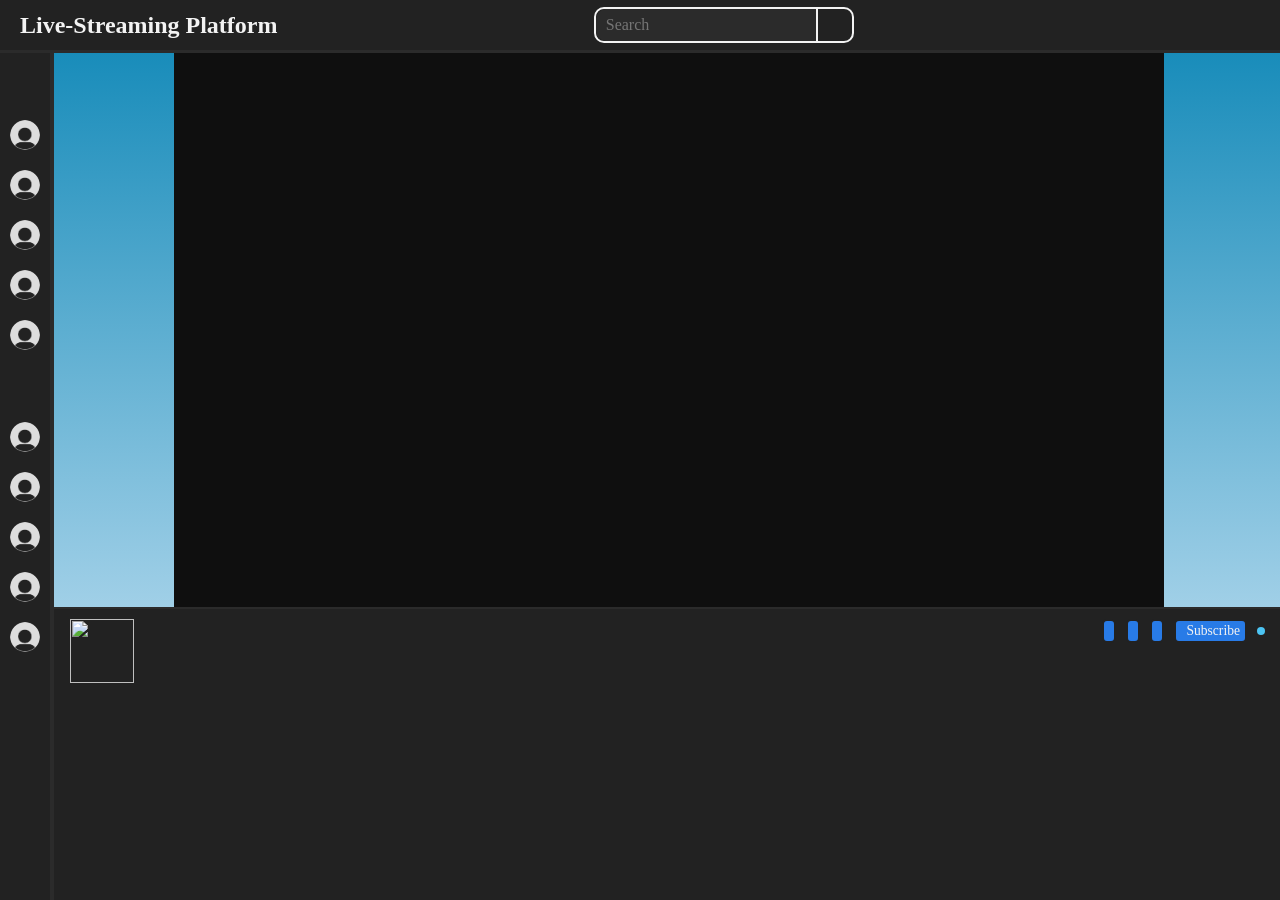
==== commit 2905b66c: "Updates to Mobile & Web Update after video creation for google sites page. Fixed a couple of found e" ====
--- a/channelPage.html
+++ b/channelPage.html
@@ -364,15 +364,17 @@
     if (message != "") {
         let chat = document.createElement('div');
         chat.className = "chat";
-        if (userAccName) {
-            chat.innerHTML = `${userAccName}: ${message}`;
+        if (localStorage.getItem('user') != "") {
+            chat.innerHTML = `${localStorage.getItem('user')}: ${message}`;
+        } else {
+            
         }
         
         document.getElementById('chatlog').prepend(chat);
 
         resetTextarea();
 
-        if (!userAccName) {
+        if (localStorage.getItem('user') == "") {
             document.getElementById('chatbox-input-box').placeholder = "Login/Sign up to chat!";
             document.getElementById('chatbox-input-box').className = "chatbox-input-box-red"
         }
--- a/styles.css
+++ b/styles.css
@@ -206,7 +206,7 @@
 }
 
 .channel-logo:hover {
-    background-color: var(--light-gray);
+    background-color: var(--button-hover);
     cursor: pointer;
 }
 
@@ -548,6 +548,16 @@
     height: fit-content;
 }
 
+.results-h4 {
+    padding: 0 20px;
+    margin: 0;
+
+    color: var(--off-white);
+
+    text-wrap: nowrap;
+    text-overflow: ellipsis;
+}
+
 
 
 
@@ -1493,6 +1503,7 @@
     width: calc(100% - 45px);
 
     align-items: flex-end;
+    gap: 20px;
 
     margin: 20px;
 }
@@ -1520,7 +1531,7 @@
 
 
 /* NEW MOBILE STUFF */
-@media (max-width: 700px) {
+@media (max-width: 1000px) {
     .followed-channels {
         grid-template-columns: repeat(auto-fit, minmax(144px, 1fr))
     }
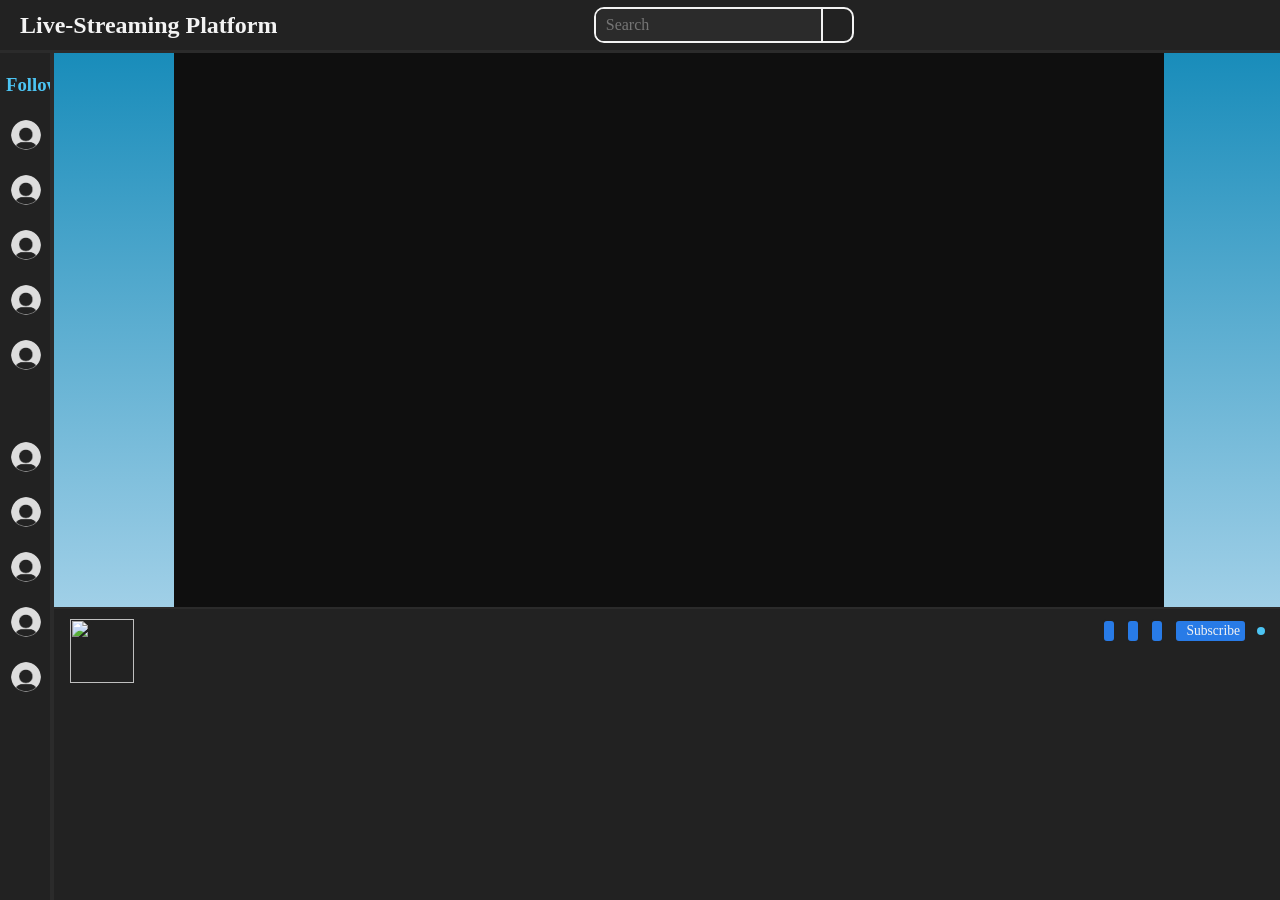
==== commit 4de11192: "10/30/25 - last updates last couple of updates form things I've noticed post-video creation" ====
--- a/channelPage.html
+++ b/channelPage.html
@@ -51,11 +51,13 @@
             <container class="followed-channels-toggle" id="followed-channels-toggle" style="color: white;">
                 <container class="header-and-toggle" id="header-and-toggle">
                     <h3 class="toggle-header" id="followed-toggle-header">Followed Channels</h3>
-                    <ion-icon name="arrow-back-outline" class="toggle-button" id="toggle-button" onclick="if (window.innerWidth > 700) {toggleSidebar()}"></ion-icon>
+                    <ion-icon name="arrow-back-outline" class="toggle-button" id="toggle-button" onclick="toggleSidebar()"></ion-icon>
                 </container> 
+                <div class="followed-channels-toggle-display" id="followed-channels-toggle-display"></div>
             </container>
             <container class="recommended-channels-toggle" id="recommended-channels-toggle">
                 <h3 class="toggle-header" id="recommended-toggle-header">Try Something New</h3>
+                <div class="recommended-channels-toggle-display" id="recommended-channels-toggle-display"></div>
             </container>
         </div>
         <div class="chatbox-area" id="chatbox-area">
@@ -381,5 +383,9 @@
     }
 }
 
+document.getElementById('information-button').addEventListener('click', () => {
+    alert("this doesn't do anything yet sorry!");
+});
+
 </script>
 </html>
--- a/styles.css
+++ b/styles.css
@@ -106,12 +106,12 @@
 .search-input {
     background-color: var(--light-gray);
 
-    width: 85%;
+    width: 90%;
     height: 30px;
 
     border: none;
-    border-top-left-radius: 10px;
-    border-bottom-left-radius: 10px;
+    border-top-left-radius: 8px;
+    border-bottom-left-radius: 8px;
 
     border-right: var(--off-white) 2px solid;
     color: var(--off-white);
@@ -121,6 +121,10 @@
     font: inherit;
 }
 
+.search-input:focus {
+    outline: none;
+}
+
 .search-button {
     position: relative;
 
@@ -129,7 +133,7 @@
     align-items: center;
     justify-content: center;
 
-    width: 30px;
+    width: 10%;
     right: 3px;
 
     font-size: 1.3em;
@@ -138,7 +142,6 @@
 .search-button:hover {
     background-color: var(--skyblue-hovered);
     cursor: pointer;
-    color: black;
 }
 
 .search-bar:has(.search-button:hover) {
@@ -282,10 +285,17 @@
     flex-direction: column;
 
     justify-content: flex-end;
-    align-items: center;
 
     gap: 10px;
     padding: 0px 6px;
+}
+
+.followed-channels-toggle-display, .recommended-channels-toggle-display {
+    display: flex;
+    flex-direction: column;
+    gap: 15px;
+
+    max-width: 100%;
 }
 
 .user-display-toggle {
